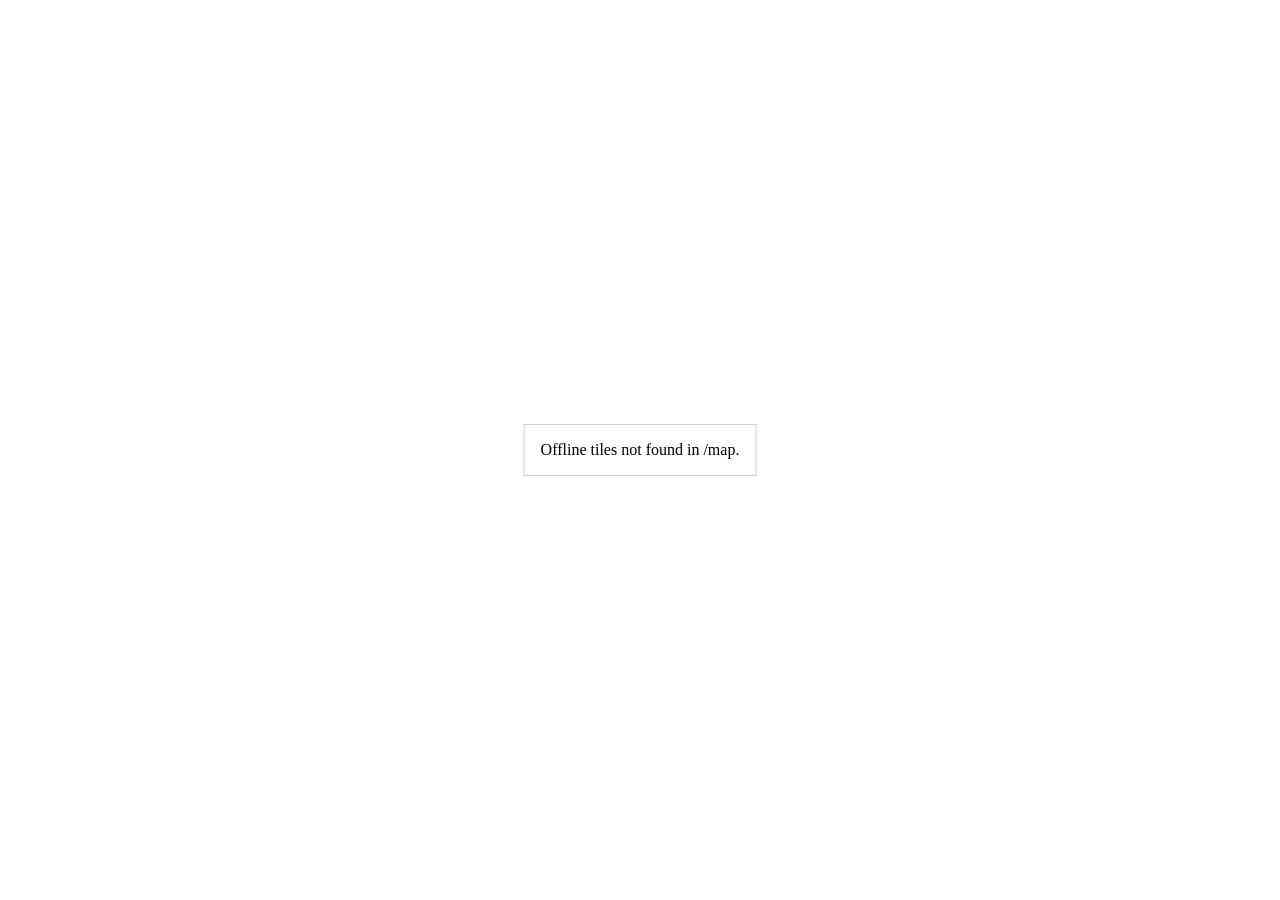
==== map/index.html @ 83cb6812 "Improve offline map tile loading diagnostics" ====
<!DOCTYPE html>
<html>
<head>
  <meta charset="utf-8" />
  <title>Map</title>
  <link rel="stylesheet" href="maplibre-gl.css" />
  <style>
    html, body, #map { height:100%; margin:0; }
    #missing { position:absolute; top:50%; left:50%; transform:translate(-50%, -50%); background:#fff; padding:1em; border:1px solid #ccc; display:none; }
  </style>
</head>
<body>
<div id="map"></div>
<div id="missing">Offline tiles not found in /map.</div>
<script src="maplibre-gl.js"></script>
<script src="pmtiles.js"></script>
<script>
(async function() {
  const params = new URLSearchParams(window.location.search);
  const lat = parseFloat(params.get('lat')) || 0;
  const lon = parseFloat(params.get('lon')) || 0;
  const zoom = parseFloat(params.get('zoom')) || 2;

  const missing = document.getElementById('missing');
  const showError = (message) => {
    missing.textContent = message;
    missing.style.display = 'block';
  };

  const tilesUrl = new URL('map1.pmtiles', window.location.href).toString();

  try {
    const res = await fetch(tilesUrl, {method: 'HEAD'});
    if (!res.ok) throw new Error('missing');
  } catch (err) {
    console.error('Offline map tiles are not reachable', err);
    showError('Offline tiles not found in /map.');
    return;
  }

  const protocol = new pmtiles.Protocol();
  maplibregl.addProtocol('pmtiles', protocol.tile);

  const p = new pmtiles.PMTiles(tilesUrl);
  protocol.add(p);
  let header;
  try {
    header = await p.getHeader();
  } catch (err) {
    console.error('Failed to read PMTiles header', err);
    showError('Failed to read the offline tile archive.');
    return;
  }
  let tileSize = 256;
  try {
    const metadata = await p.getMetadata();
    tileSize = metadata.tileSize || metadata.tilesize || tileSize;
  } catch (err) {
    // ignore missing metadata
  }

  const map = new maplibregl.Map({
    container: 'map',
    style: {
      version: 8,
      sources: {
        satellite: {
          type: 'raster',
          url: 'pmtiles://map1.pmtiles',
          tileSize: tileSize,
          maxzoom: header.maxZoom
        }
      },
      layers: [{
        id: 'satellite',
        type: 'raster',
        source: 'satellite'
      }]
    },
    center: [lon, lat],
    zoom: zoom
  });

  const marker = new maplibregl.Marker({color: 'red'}).setLngLat([lon, lat]).addTo(map);
  const MAX_TRAIL_POINTS = 500;
  const trail = {
    type: 'Feature',
    geometry: { type: 'LineString', coordinates: [[lon, lat]] }
  };

  map.on('load', () => {
    map.addSource('path', { type: 'geojson', data: trail });
    map.addLayer({ id: 'path', type: 'line', source: 'path', paint: { 'line-color': '#f00', 'line-width': 2 } });
  });

  map.on('error', (event) => {
    if (!event || (event.error && event.error.message === 'Style is not done loading')) {
      return;
    }
    const details = event && event.error ? event.error : event;
    console.error('Map rendering error', details);
    showError('Unable to render the offline map tiles.');
  });

  window.updateMarker = function(lat, lon) {
    const coord = [lon, lat];
    marker.setLngLat(coord);
    trail.geometry.coordinates.push(coord);
    if (trail.geometry.coordinates.length > MAX_TRAIL_POINTS) {
      trail.geometry.coordinates.splice(0, trail.geometry.coordinates.length - MAX_TRAIL_POINTS);
    }
    const src = map.getSource('path');
    if (src) src.setData(trail);
  };
})();
</script>
</body>
</html>
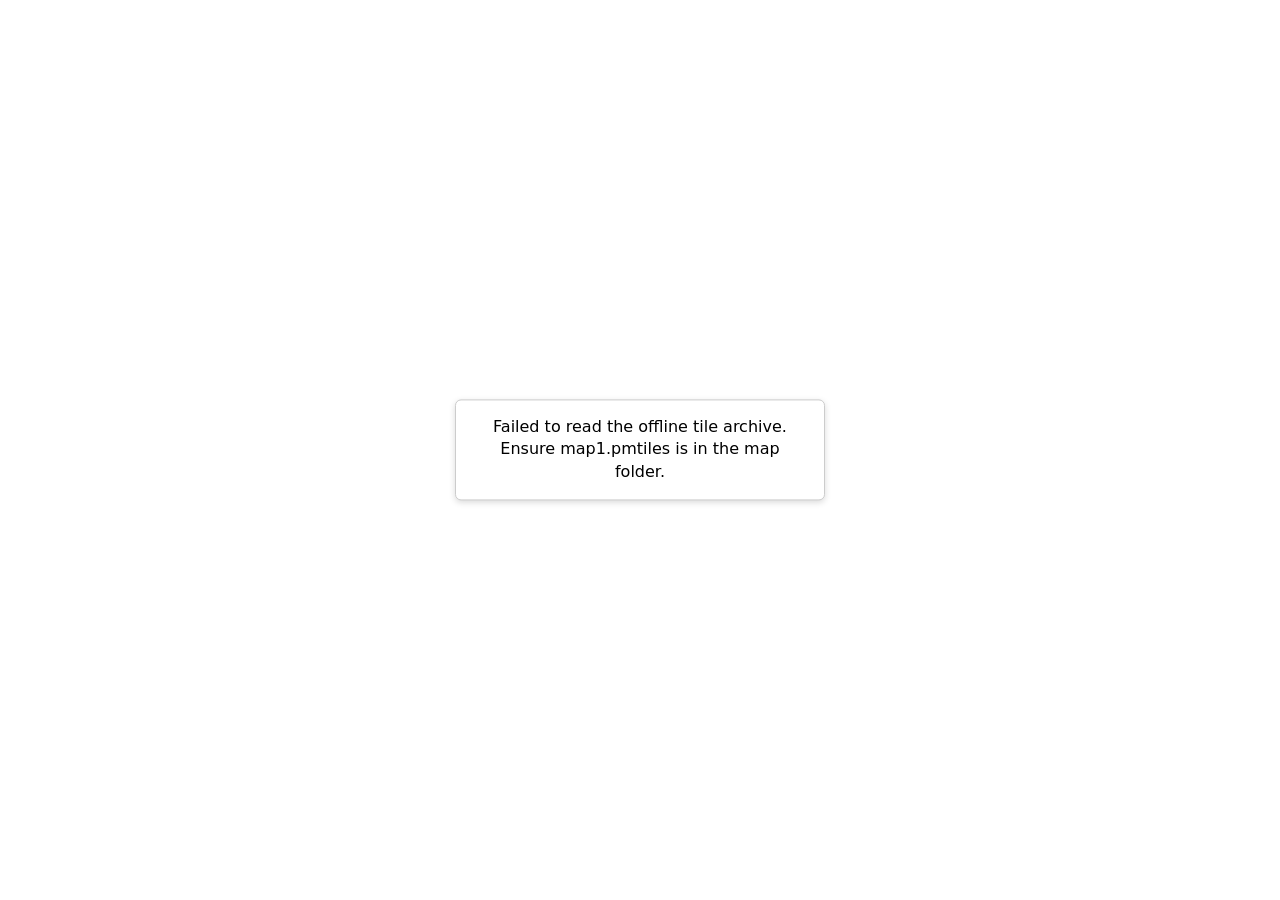
==== commit cca2e214: "Merge pull request #332 from stupidshrimp/codex/fix-gps-map-displaying-white-space Remove online fal" ====
--- a/map/index.html
+++ b/map/index.html
@@ -6,12 +6,27 @@
   <link rel="stylesheet" href="maplibre-gl.css" />
   <style>
     html, body, #map { height:100%; margin:0; }
-    #missing { position:absolute; top:50%; left:50%; transform:translate(-50%, -50%); background:#fff; padding:1em; border:1px solid #ccc; display:none; }
+    #message {
+      position:absolute;
+      top:50%;
+      left:50%;
+      transform:translate(-50%, -50%);
+      background:#fff;
+      padding:1em 1.5em;
+      border:1px solid #ccc;
+      border-radius:6px;
+      box-shadow:0 2px 6px rgba(0,0,0,0.15);
+      display:none;
+      max-width:320px;
+      text-align:center;
+      font-family:system-ui, sans-serif;
+      line-height:1.4;
+    }
   </style>
 </head>
 <body>
 <div id="map"></div>
-<div id="missing">Offline tiles not found in /map.</div>
+<div id="message">Offline tiles not found in /map.</div>
 <script src="maplibre-gl.js"></script>
 <script src="pmtiles.js"></script>
 <script>
@@ -21,36 +36,71 @@
   const lon = parseFloat(params.get('lon')) || 0;
   const zoom = parseFloat(params.get('zoom')) || 2;
 
-  const missing = document.getElementById('missing');
-  const showError = (message) => {
-    missing.textContent = message;
-    missing.style.display = 'block';
+  const messageEl = document.getElementById('message');
+  const showMessage = (message) => {
+    messageEl.textContent = message;
+    messageEl.style.display = 'block';
   };
 
   const tilesUrl = new URL('map1.pmtiles', window.location.href).toString();
 
-  try {
-    const res = await fetch(tilesUrl, {method: 'HEAD'});
-    if (!res.ok) throw new Error('missing');
-  } catch (err) {
-    console.error('Offline map tiles are not reachable', err);
-    showError('Offline tiles not found in /map.');
-    return;
-  }
+  const createMap = (style, options = {}) => {
+    const map = new maplibregl.Map({
+      container: 'map',
+      style,
+      center: [lon, lat],
+      zoom,
+      ...options
+    });
+
+    const marker = new maplibregl.Marker({color: 'red'}).setLngLat([lon, lat]).addTo(map);
+    const MAX_TRAIL_POINTS = 500;
+    const trail = {
+      type: 'Feature',
+      geometry: { type: 'LineString', coordinates: [[lon, lat]] }
+    };
+
+    map.on('load', () => {
+      map.addSource('path', { type: 'geojson', data: trail });
+      map.addLayer({ id: 'path', type: 'line', source: 'path', paint: { 'line-color': '#f00', 'line-width': 2 } });
+    });
+
+    map.on('error', (event) => {
+      if (!event || (event.error && event.error.message === 'Style is not done loading')) {
+        return;
+      }
+      const details = event && event.error ? event.error : event;
+      console.error('Map rendering error', details);
+      showMessage('Unable to render the map tiles.');
+    });
+
+    window.updateMarker = function(lat, lon) {
+      const coord = [lon, lat];
+      marker.setLngLat(coord);
+      trail.geometry.coordinates.push(coord);
+      if (trail.geometry.coordinates.length > MAX_TRAIL_POINTS) {
+        trail.geometry.coordinates.splice(0, trail.geometry.coordinates.length - MAX_TRAIL_POINTS);
+      }
+      const src = map.getSource('path');
+      if (src) src.setData(trail);
+    };
+  };
 
   const protocol = new pmtiles.Protocol();
   maplibregl.addProtocol('pmtiles', protocol.tile);
 
   const p = new pmtiles.PMTiles(tilesUrl);
   protocol.add(p);
+
   let header;
   try {
     header = await p.getHeader();
   } catch (err) {
     console.error('Failed to read PMTiles header', err);
-    showError('Failed to read the offline tile archive.');
+    showMessage('Failed to read the offline tile archive. Ensure map1.pmtiles is in the map folder.');
     return;
   }
+
   let tileSize = 256;
   try {
     const metadata = await p.getMetadata();
@@ -59,59 +109,24 @@
     // ignore missing metadata
   }
 
-  const map = new maplibregl.Map({
-    container: 'map',
-    style: {
-      version: 8,
-      sources: {
-        satellite: {
-          type: 'raster',
-          url: 'pmtiles://map1.pmtiles',
-          tileSize: tileSize,
-          maxzoom: header.maxZoom
-        }
-      },
-      layers: [{
-        id: 'satellite',
+  const style = {
+    version: 8,
+    sources: {
+      satellite: {
         type: 'raster',
-        source: 'satellite'
-      }]
+        url: 'pmtiles://map1.pmtiles',
+        tileSize,
+        maxzoom: header.maxZoom
+      }
     },
-    center: [lon, lat],
-    zoom: zoom
-  });
-
-  const marker = new maplibregl.Marker({color: 'red'}).setLngLat([lon, lat]).addTo(map);
-  const MAX_TRAIL_POINTS = 500;
-  const trail = {
-    type: 'Feature',
-    geometry: { type: 'LineString', coordinates: [[lon, lat]] }
+    layers: [{
+      id: 'satellite',
+      type: 'raster',
+      source: 'satellite'
+    }]
   };
 
-  map.on('load', () => {
-    map.addSource('path', { type: 'geojson', data: trail });
-    map.addLayer({ id: 'path', type: 'line', source: 'path', paint: { 'line-color': '#f00', 'line-width': 2 } });
-  });
-
-  map.on('error', (event) => {
-    if (!event || (event.error && event.error.message === 'Style is not done loading')) {
-      return;
-    }
-    const details = event && event.error ? event.error : event;
-    console.error('Map rendering error', details);
-    showError('Unable to render the offline map tiles.');
-  });
-
-  window.updateMarker = function(lat, lon) {
-    const coord = [lon, lat];
-    marker.setLngLat(coord);
-    trail.geometry.coordinates.push(coord);
-    if (trail.geometry.coordinates.length > MAX_TRAIL_POINTS) {
-      trail.geometry.coordinates.splice(0, trail.geometry.coordinates.length - MAX_TRAIL_POINTS);
-    }
-    const src = map.getSource('path');
-    if (src) src.setData(trail);
-  };
+  createMap(style, { maxZoom: header.maxZoom });
 })();
 </script>
 </body>
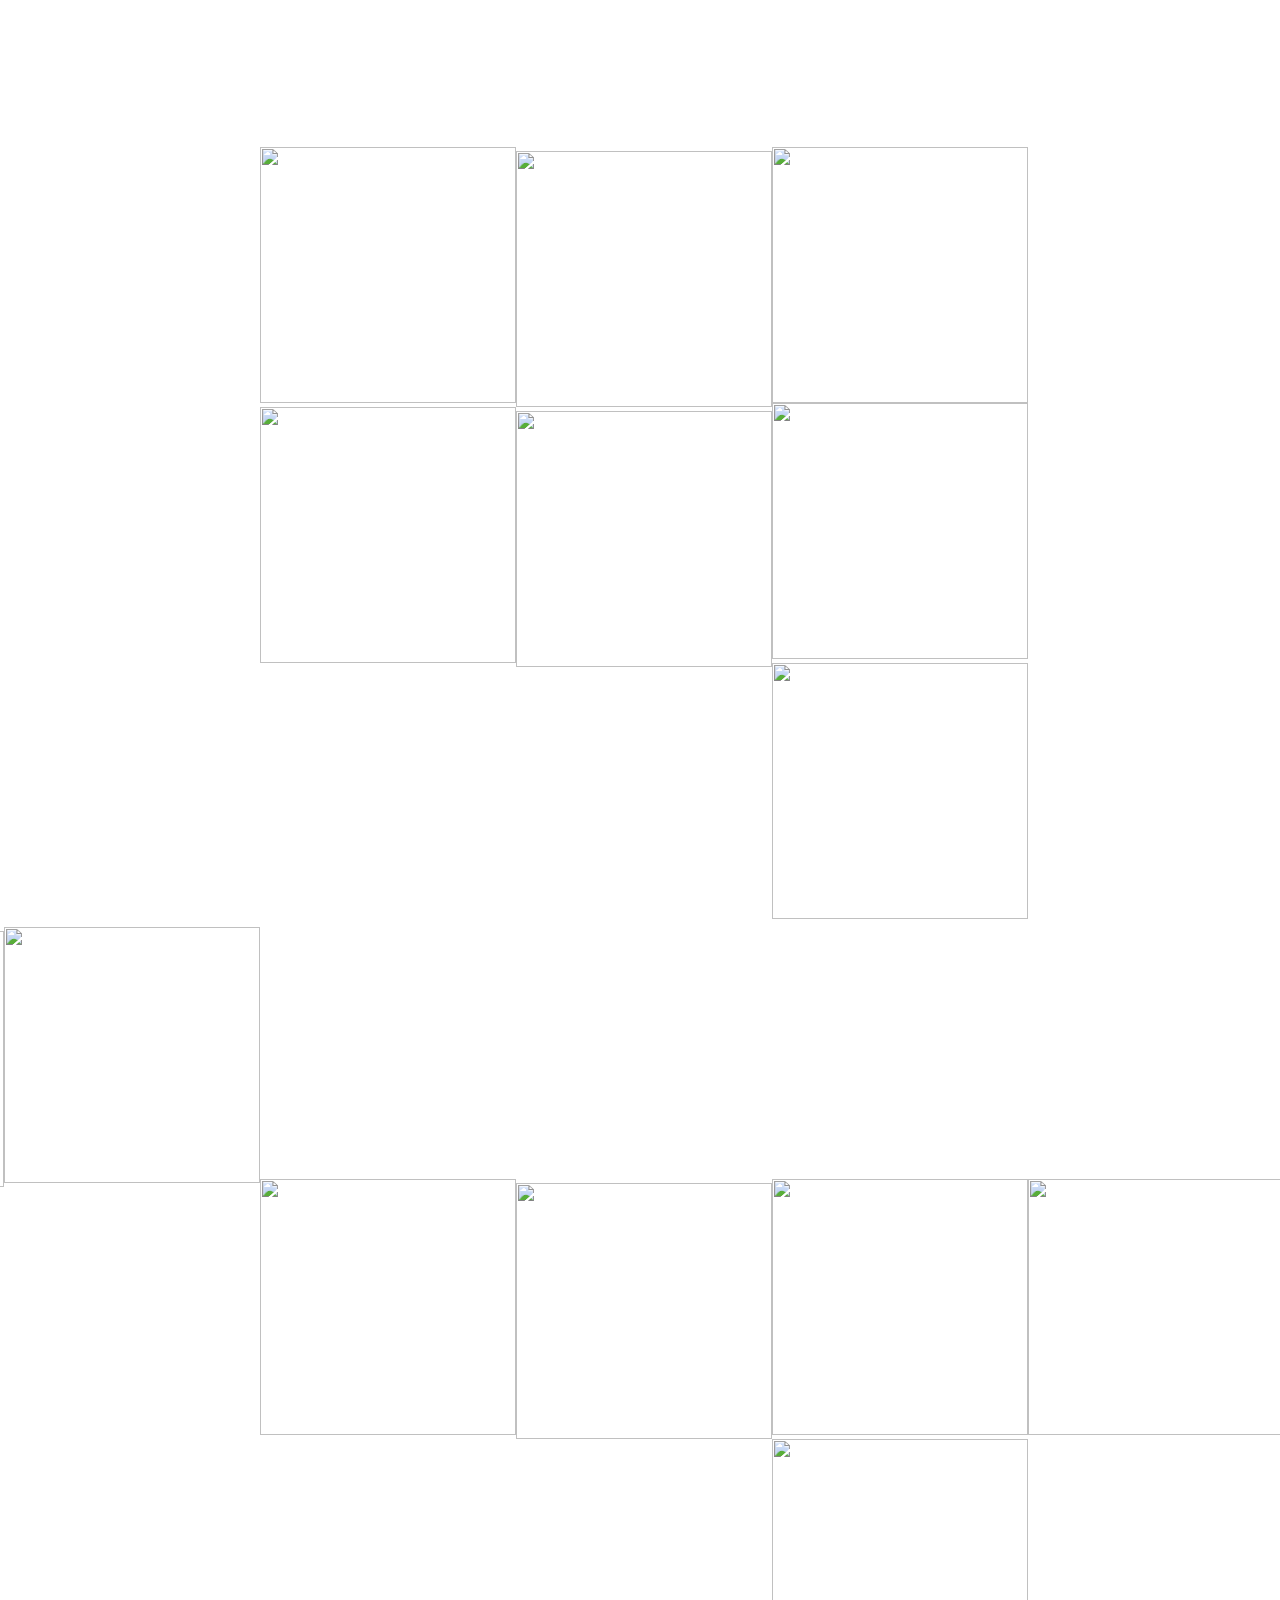
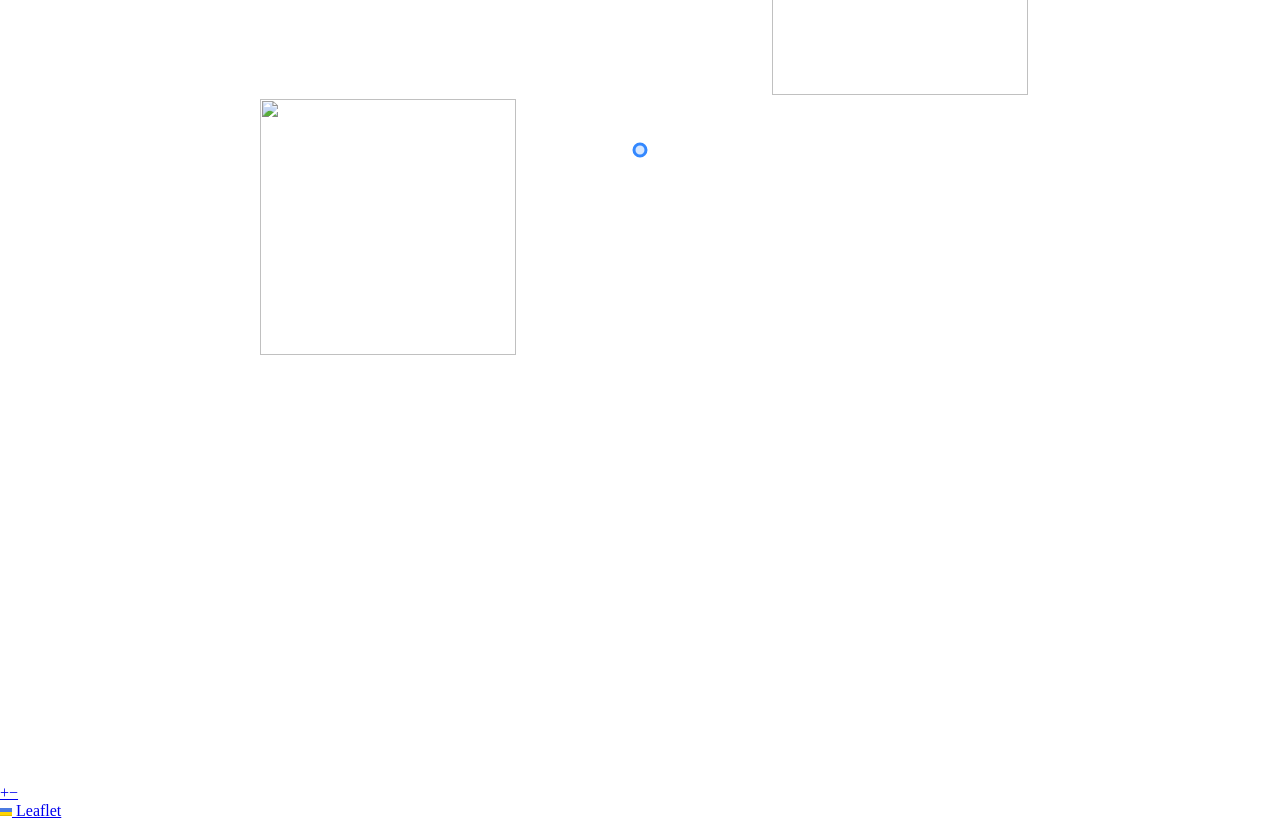
==== commit f1f5232c: "Merge pull request #348 from stupidshrimp/codex/implement-offline-gps-map-with-leaflet Use Leaflet f" ====
--- a/map/index.html
+++ b/map/index.html
@@ -1,133 +1,69 @@
-<!DOCTYPE html>
+<!doctype html>
 <html>
 <head>
-  <meta charset="utf-8" />
-  <title>Map</title>
-  <link rel="stylesheet" href="maplibre-gl.css" />
+  <meta charset="utf-8">
+  <title>Offline XYZ Map</title>
+  <link rel="stylesheet" href="leaflet.css">
   <style>
-    html, body, #map { height:100%; margin:0; }
-    #message {
-      position:absolute;
-      top:50%;
-      left:50%;
-      transform:translate(-50%, -50%);
-      background:#fff;
-      padding:1em 1.5em;
-      border:1px solid #ccc;
-      border-radius:6px;
-      box-shadow:0 2px 6px rgba(0,0,0,0.15);
-      display:none;
-      max-width:320px;
-      text-align:center;
-      font-family:system-ui, sans-serif;
-      line-height:1.4;
+    html, body, #map {
+      height: 100%;
+      margin: 0;
     }
   </style>
 </head>
 <body>
-<div id="map"></div>
-<div id="message">Offline tiles not found in /map.</div>
-<script src="maplibre-gl.js"></script>
-<script src="pmtiles.js"></script>
-<script>
-(async function() {
-  const params = new URLSearchParams(window.location.search);
-  const lat = parseFloat(params.get('lat')) || 0;
-  const lon = parseFloat(params.get('lon')) || 0;
-  const zoom = parseFloat(params.get('zoom')) || 2;
+  <div id="map"></div>
+  <script src="leaflet.js"></script>
+  <script>
+    const defaultCenter = [41.8781, -87.6298];
+    const defaultZoom = 11;
+    let maxAvailableZoom = 13;
+    let lastFix = L.latLng(defaultCenter[0], defaultCenter[1]);
 
-  const messageEl = document.getElementById('message');
-  const showMessage = (message) => {
-    messageEl.textContent = message;
-    messageEl.style.display = 'block';
-  };
+    const map = L.map('map', { zoomControl: true, keepBuffer: 1 })
+                 .setView(defaultCenter, defaultZoom);
 
-  const tilesUrl = new URL('map1.pmtiles', window.location.href).toString();
+    const tiles = L.tileLayer('chicago_xyz/{z}/{x}/{y}.jpg', {
+      minZoom: 0,
+      maxZoom: maxAvailableZoom,
+      attribution: ''
+    }).addTo(map);
 
-  const createMap = (style, options = {}) => {
-    const map = new maplibregl.Map({
-      container: 'map',
-      style,
-      center: [lon, lat],
-      zoom,
-      ...options
-    });
+    const gps = L.circleMarker(lastFix, { radius: 6 }).addTo(map);
 
-    const marker = new maplibregl.Marker({color: 'red'}).setLngLat([lon, lat]).addTo(map);
-    const MAX_TRAIL_POINTS = 500;
-    const trail = {
-      type: 'Feature',
-      geometry: { type: 'LineString', coordinates: [[lon, lat]] }
+    window.setMaxZoom = function(zoom) {
+      if (!Number.isFinite(zoom)) {
+        return;
+      }
+      maxAvailableZoom = Math.max(0, zoom);
+      tiles.setMaxZoom(maxAvailableZoom);
+      if (map.setMaxZoom) {
+        map.setMaxZoom(maxAvailableZoom);
+      } else {
+        map.options.maxZoom = maxAvailableZoom;
+      }
     };
 
-    map.on('load', () => {
-      map.addSource('path', { type: 'geojson', data: trail });
-      map.addLayer({ id: 'path', type: 'line', source: 'path', paint: { 'line-color': '#f00', 'line-width': 2 } });
-    });
-
-    map.on('error', (event) => {
-      if (!event || (event.error && event.error.message === 'Style is not done loading')) {
+    window.setInitialView = function(lat, lon, zoom) {
+      if (!Number.isFinite(lat) || !Number.isFinite(lon)) {
         return;
       }
-      const details = event && event.error ? event.error : event;
-      console.error('Map rendering error', details);
-      showMessage('Unable to render the map tiles.');
-    });
+      lastFix = L.latLng(lat, lon);
+      gps.setLatLng(lastFix);
+      const targetZoom = Number.isFinite(zoom) ? Math.min(maxAvailableZoom, zoom) : map.getZoom();
+      map.setView(lastFix, targetZoom, { animate: false });
+    };
 
-    window.updateMarker = function(lat, lon) {
-      const coord = [lon, lat];
-      marker.setLngLat(coord);
-      trail.geometry.coordinates.push(coord);
-      if (trail.geometry.coordinates.length > MAX_TRAIL_POINTS) {
-        trail.geometry.coordinates.splice(0, trail.geometry.coordinates.length - MAX_TRAIL_POINTS);
+    window.updateGPS = function(lat, lon, follow = true) {
+      if (!Number.isFinite(lat) || !Number.isFinite(lon)) {
+        return;
       }
-      const src = map.getSource('path');
-      if (src) src.setData(trail);
+      lastFix = L.latLng(lat, lon);
+      gps.setLatLng(lastFix);
+      if (follow) {
+        map.setView(lastFix, map.getZoom(), { animate: false });
+      }
     };
-  };
-
-  const protocol = new pmtiles.Protocol();
-  maplibregl.addProtocol('pmtiles', protocol.tile);
-
-  const p = new pmtiles.PMTiles(tilesUrl);
-  protocol.add(p);
-
-  let header;
-  try {
-    header = await p.getHeader();
-  } catch (err) {
-    console.error('Failed to read PMTiles header', err);
-    showMessage('Failed to read the offline tile archive. Ensure map1.pmtiles is in the map folder.');
-    return;
-  }
-
-  let tileSize = 256;
-  try {
-    const metadata = await p.getMetadata();
-    tileSize = metadata.tileSize || metadata.tilesize || tileSize;
-  } catch (err) {
-    // ignore missing metadata
-  }
-
-  const style = {
-    version: 8,
-    sources: {
-      satellite: {
-        type: 'raster',
-        url: 'pmtiles://map1.pmtiles',
-        tileSize,
-        maxzoom: header.maxZoom
-      }
-    },
-    layers: [{
-      id: 'satellite',
-      type: 'raster',
-      source: 'satellite'
-    }]
-  };
-
-  createMap(style, { maxZoom: header.maxZoom });
-})();
-</script>
+  </script>
 </body>
 </html>
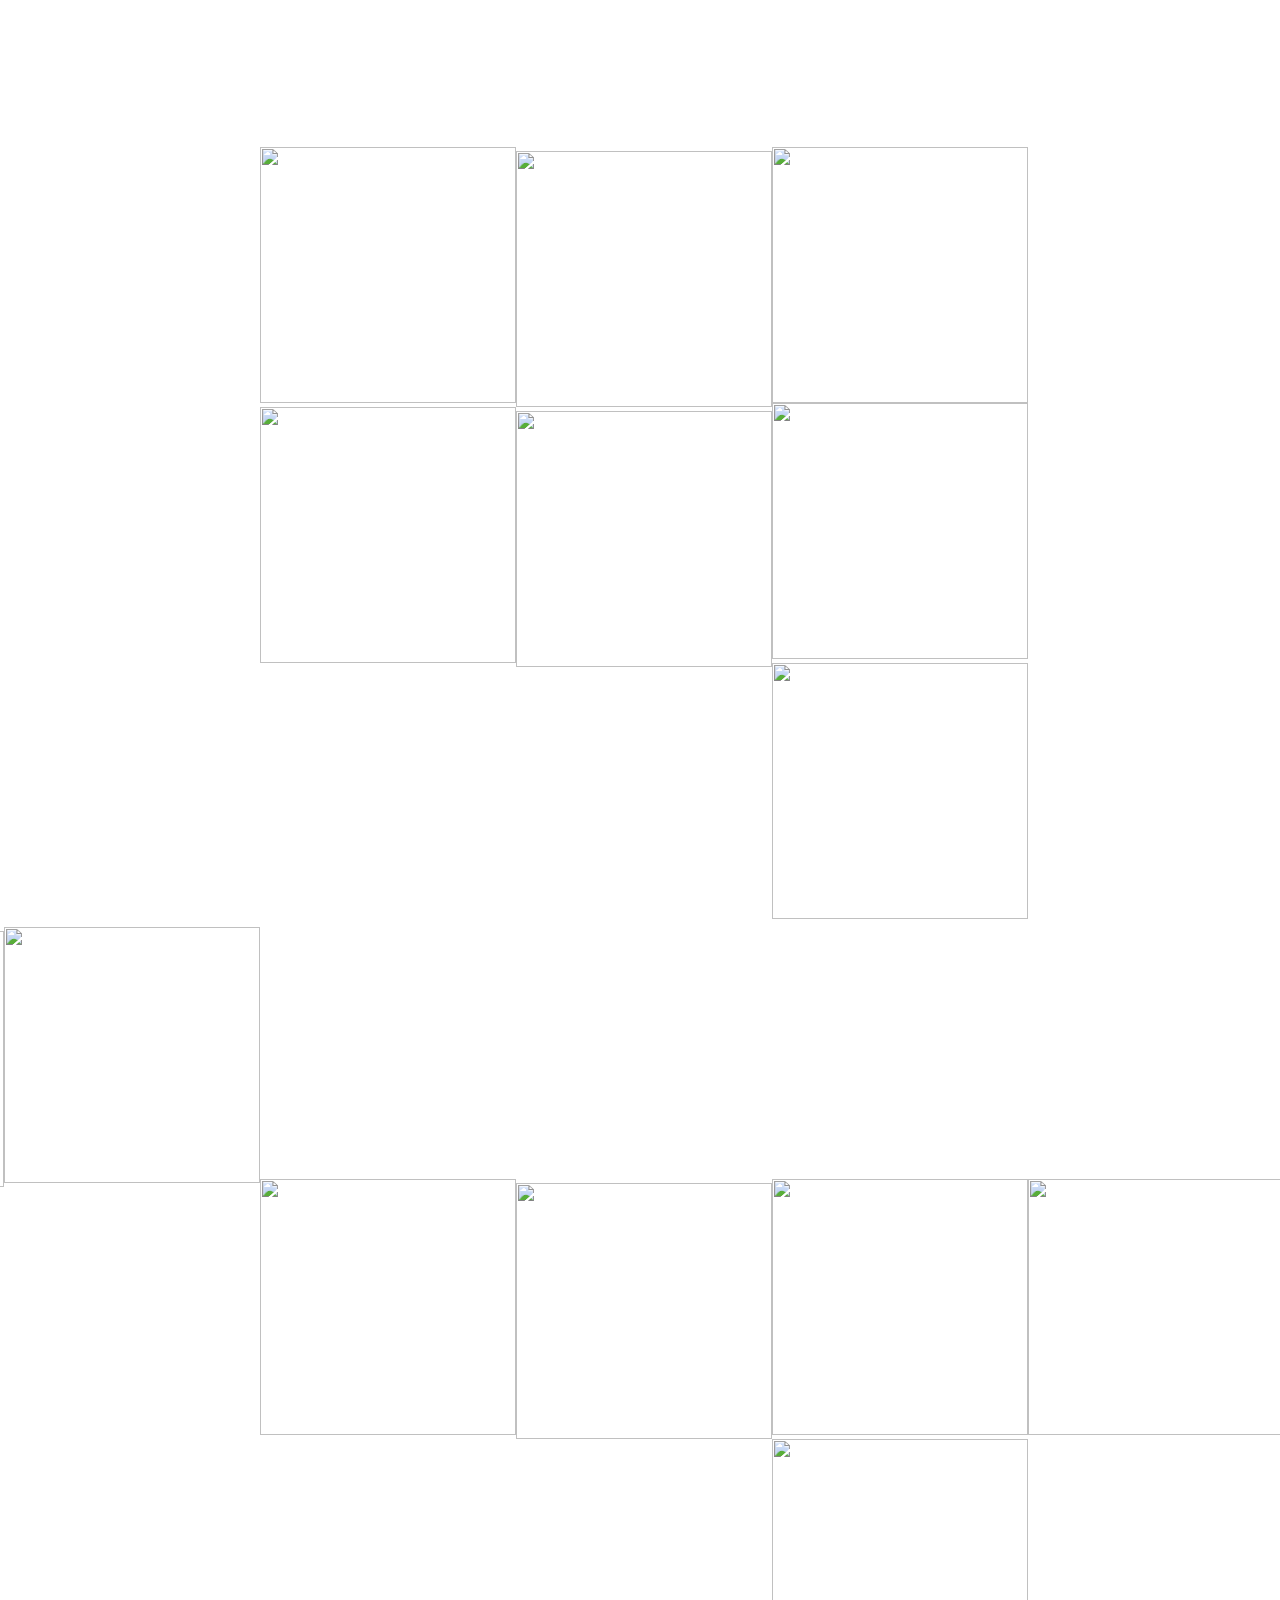
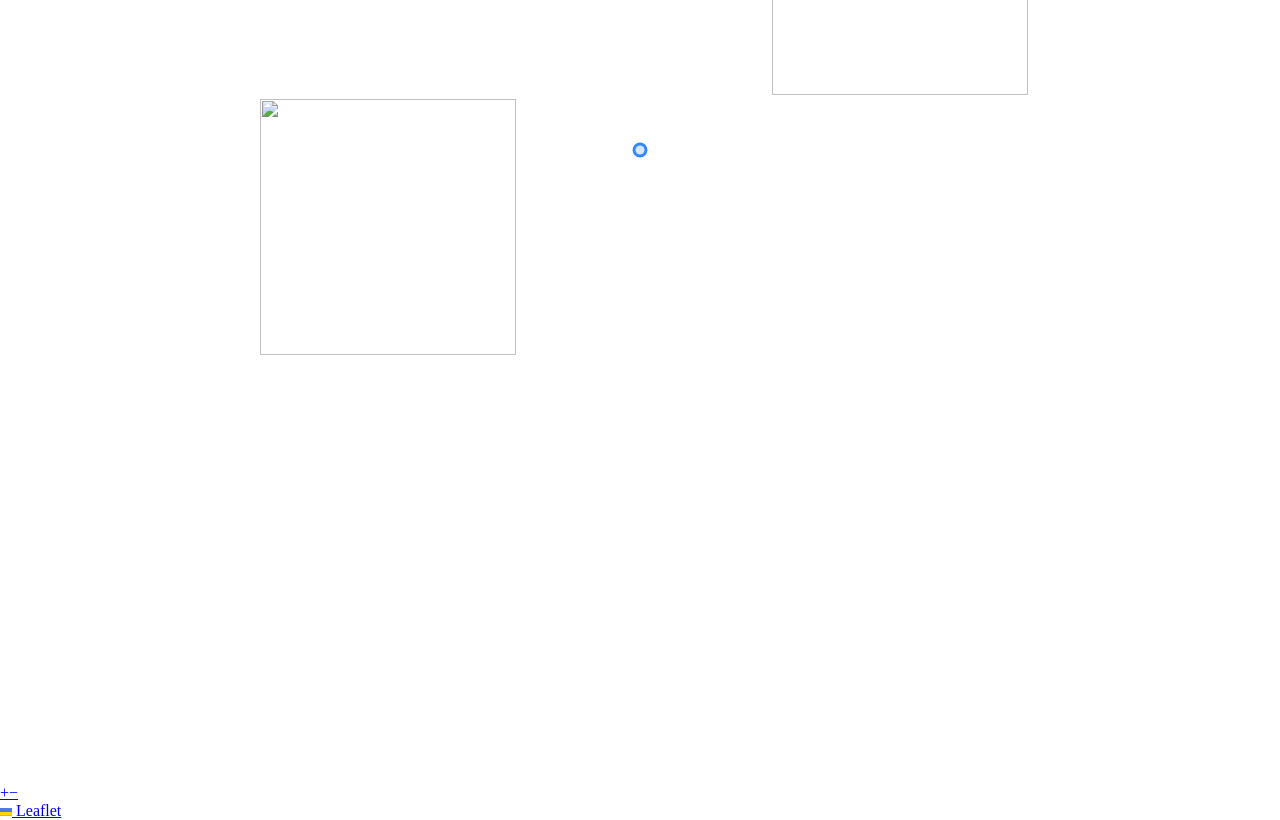
==== commit 77f47dc0: "Reduce map GPU churn and duplicate handlers" ====
--- a/map/index.html
+++ b/map/index.html
@@ -14,16 +14,32 @@
 <body>
   <div id="map"></div>
   <script src="leaflet.js"></script>
+  <script src="qrc:///qtwebchannel/qwebchannel.js"></script>
   <script>
     const defaultCenter = [41.8781, -87.6298];
     const defaultZoom = 11;
     let maxAvailableZoom = 13;
+    const followRecenterMeters = 1.0;
     let lastFix = L.latLng(defaultCenter[0], defaultCenter[1]);
+    let followMode = true;
+    let activeBridge = null;
+    let gpsHandler = null;
+    let lastViewCenter = null;
+    let lastViewZoom = null;
 
-    const map = L.map('map', { zoomControl: true, keepBuffer: 1 })
+    const map = L.map('map', {
+                   zoomControl: true,
+                   keepBuffer: 0,
+                   preferCanvas: true,
+                   inertia: false,
+                   updateWhenIdle: true
+                 })
                  .setView(defaultCenter, defaultZoom);
 
-    const tiles = L.tileLayer('chicago_xyz/{z}/{x}/{y}.jpg', {
+    lastViewCenter = map.getCenter();
+    lastViewZoom = map.getZoom();
+
+    const tiles = L.tileLayer('chicago_xyz/{z}/{x}/{y}.png', {
       minZoom: 0,
       maxZoom: maxAvailableZoom,
       attribution: ''
@@ -31,20 +47,24 @@
 
     const gps = L.circleMarker(lastFix, { radius: 6 }).addTo(map);
 
-    window.setMaxZoom = function(zoom) {
+    function applyMaxZoom(zoom) {
       if (!Number.isFinite(zoom)) {
         return;
       }
       maxAvailableZoom = Math.max(0, zoom);
       tiles.setMaxZoom(maxAvailableZoom);
-      if (map.setMaxZoom) {
+      if (typeof map.setMaxZoom === 'function') {
         map.setMaxZoom(maxAvailableZoom);
       } else {
         map.options.maxZoom = maxAvailableZoom;
       }
-    };
+      if (map.getZoom() > maxAvailableZoom) {
+        map.setZoom(maxAvailableZoom);
+      }
+      lastViewZoom = map.getZoom();
+    }
 
-    window.setInitialView = function(lat, lon, zoom) {
+    function applyInitialView(lat, lon, zoom) {
       if (!Number.isFinite(lat) || !Number.isFinite(lon)) {
         return;
       }
@@ -52,18 +72,95 @@
       gps.setLatLng(lastFix);
       const targetZoom = Number.isFinite(zoom) ? Math.min(maxAvailableZoom, zoom) : map.getZoom();
       map.setView(lastFix, targetZoom, { animate: false });
-    };
+      lastViewCenter = map.getCenter();
+      lastViewZoom = map.getZoom();
+    }
 
-    window.updateGPS = function(lat, lon, follow = true) {
+    function handleGpsUpdate(lat, lon, follow) {
       if (!Number.isFinite(lat) || !Number.isFinite(lon)) {
         return;
       }
       lastFix = L.latLng(lat, lon);
       gps.setLatLng(lastFix);
-      if (follow) {
-        map.setView(lastFix, map.getZoom(), { animate: false });
+      followMode = follow !== false;
+      const currentZoom = map.getZoom();
+      if (followMode) {
+        const currentCenter = map.getCenter();
+        const needsRecentering =
+          !lastViewCenter ||
+          currentCenter.distanceTo(lastFix) > followRecenterMeters ||
+          currentZoom !== lastViewZoom;
+        if (needsRecentering) {
+          map.setView(lastFix, currentZoom, { animate: false });
+          lastViewCenter = map.getCenter();
+          lastViewZoom = map.getZoom();
+        }
+      } else {
+        lastViewCenter = map.getCenter();
+        lastViewZoom = currentZoom;
       }
-    };
+    }
+
+    function detachBridge() {
+      if (!activeBridge) {
+        window.mapBridge = null;
+        return;
+      }
+      try {
+        if (gpsHandler && activeBridge.gpsUpdated && typeof activeBridge.gpsUpdated.disconnect === 'function') {
+          activeBridge.gpsUpdated.disconnect(gpsHandler);
+        }
+      } catch (error) {
+        console.warn('Failed to disconnect gpsUpdated handler', error);
+      }
+      try {
+        if (activeBridge.initialViewSet && typeof activeBridge.initialViewSet.disconnect === 'function') {
+          activeBridge.initialViewSet.disconnect(applyInitialView);
+        }
+      } catch (error) {
+        console.warn('Failed to disconnect initialViewSet handler', error);
+      }
+      try {
+        if (activeBridge.maxZoomChanged && typeof activeBridge.maxZoomChanged.disconnect === 'function') {
+          activeBridge.maxZoomChanged.disconnect(applyMaxZoom);
+        }
+      } catch (error) {
+        console.warn('Failed to disconnect maxZoomChanged handler', error);
+      }
+      gpsHandler = null;
+      activeBridge = null;
+      window.mapBridge = null;
+    }
+
+    function bindBridge(bridge) {
+      detachBridge();
+      if (!bridge) {
+        return;
+      }
+      activeBridge = bridge;
+      window.mapBridge = bridge;
+      gpsHandler = (lat, lon, follow) => handleGpsUpdate(lat, lon, follow);
+      if (bridge.gpsUpdated && typeof bridge.gpsUpdated.connect === 'function') {
+        bridge.gpsUpdated.connect(gpsHandler);
+      }
+      if (bridge.initialViewSet && typeof bridge.initialViewSet.connect === 'function') {
+        bridge.initialViewSet.connect(applyInitialView);
+      }
+      if (bridge.maxZoomChanged && typeof bridge.maxZoomChanged.connect === 'function') {
+        bridge.maxZoomChanged.connect(applyMaxZoom);
+      }
+      if (typeof bridge.requestState === 'function') {
+        bridge.requestState();
+      }
+    }
+
+    if (typeof qt !== 'undefined' && qt.webChannelTransport) {
+      new QWebChannel(qt.webChannelTransport, function(channel) {
+        bindBridge(channel.objects.mapBridge);
+      });
+    }
+
+    window.addEventListener('beforeunload', detachBridge);
   </script>
 </body>
 </html>
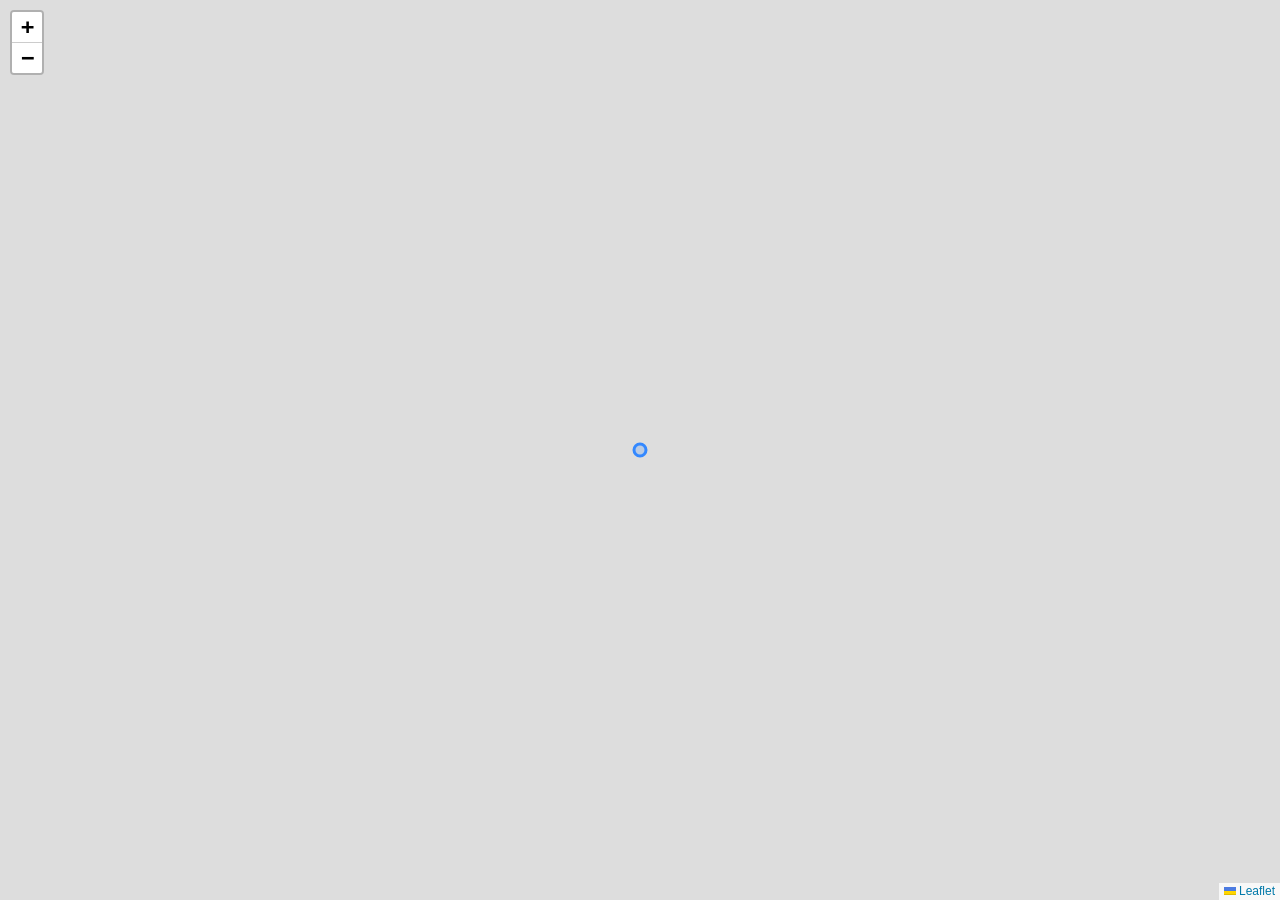
==== commit 78efabfd: "Reduce recenter churn and disable tile blend mode" ====
--- a/map/index.html
+++ b/map/index.html
@@ -19,13 +19,15 @@
     const defaultCenter = [41.8781, -87.6298];
     const defaultZoom = 11;
     let maxAvailableZoom = 13;
-    const followRecenterMeters = 1.0;
+    const RECENTER_METERS = 100;
+    const RECENTER_MIN_MS = 2000;
     let lastFix = L.latLng(defaultCenter[0], defaultCenter[1]);
     let followMode = true;
     let activeBridge = null;
     let gpsHandler = null;
     let lastViewCenter = null;
     let lastViewZoom = null;
+    let lastRecenterAt = 0;
 
     const map = L.map('map', {
                    zoomControl: true,
@@ -86,14 +88,15 @@
       const currentZoom = map.getZoom();
       if (followMode) {
         const currentCenter = map.getCenter();
-        const needsRecentering =
-          !lastViewCenter ||
-          currentCenter.distanceTo(lastFix) > followRecenterMeters ||
-          currentZoom !== lastViewZoom;
-        if (needsRecentering) {
+        const now = performance.now();
+        const moved = !lastViewCenter || currentCenter.distanceTo(lastFix) > RECENTER_METERS;
+        const zoomChanged = currentZoom !== lastViewZoom;
+        const timeOk = (now - lastRecenterAt) >= RECENTER_MIN_MS;
+        if ((moved || zoomChanged) && timeOk) {
           map.setView(lastFix, currentZoom, { animate: false });
           lastViewCenter = map.getCenter();
           lastViewZoom = map.getZoom();
+          lastRecenterAt = now;
         }
       } else {
         lastViewCenter = map.getCenter();
--- a/map/leaflet.css
+++ b/map/leaflet.css
@@ -0,0 +1,661 @@
+/* required styles */
+
+.leaflet-pane,
+.leaflet-tile,
+.leaflet-marker-icon,
+.leaflet-marker-shadow,
+.leaflet-tile-container,
+.leaflet-pane > svg,
+.leaflet-pane > canvas,
+.leaflet-zoom-box,
+.leaflet-image-layer,
+.leaflet-layer {
+	position: absolute;
+	left: 0;
+	top: 0;
+	}
+.leaflet-container {
+	overflow: hidden;
+	}
+.leaflet-tile,
+.leaflet-marker-icon,
+.leaflet-marker-shadow {
+	-webkit-user-select: none;
+	   -moz-user-select: none;
+	        user-select: none;
+	  -webkit-user-drag: none;
+	}
+/* Prevents IE11 from highlighting tiles in blue */
+.leaflet-tile::selection {
+	background: transparent;
+}
+/* Safari renders non-retina tile on retina better with this, but Chrome is worse */
+.leaflet-safari .leaflet-tile {
+	image-rendering: -webkit-optimize-contrast;
+	}
+/* hack that prevents hw layers "stretching" when loading new tiles */
+.leaflet-safari .leaflet-tile-container {
+	width: 1600px;
+	height: 1600px;
+	-webkit-transform-origin: 0 0;
+	}
+.leaflet-marker-icon,
+.leaflet-marker-shadow {
+	display: block;
+	}
+/* .leaflet-container svg: reset svg max-width decleration shipped in Joomla! (joomla.org) 3.x */
+/* .leaflet-container img: map is broken in FF if you have max-width: 100% on tiles */
+.leaflet-container .leaflet-overlay-pane svg {
+	max-width: none !important;
+	max-height: none !important;
+	}
+.leaflet-container .leaflet-marker-pane img,
+.leaflet-container .leaflet-shadow-pane img,
+.leaflet-container .leaflet-tile-pane img,
+.leaflet-container img.leaflet-image-layer,
+.leaflet-container .leaflet-tile {
+	max-width: none !important;
+	max-height: none !important;
+	width: auto;
+	padding: 0;
+	}
+
+.leaflet-container img.leaflet-tile {
+	/* See: https://bugs.chromium.org/p/chromium/issues/detail?id=600120 */
+    /* mix-blend-mode: plus-lighter; */
+}
+
+.leaflet-container.leaflet-touch-zoom {
+	-ms-touch-action: pan-x pan-y;
+	touch-action: pan-x pan-y;
+	}
+.leaflet-container.leaflet-touch-drag {
+	-ms-touch-action: pinch-zoom;
+	/* Fallback for FF which doesn't support pinch-zoom */
+	touch-action: none;
+	touch-action: pinch-zoom;
+}
+.leaflet-container.leaflet-touch-drag.leaflet-touch-zoom {
+	-ms-touch-action: none;
+	touch-action: none;
+}
+.leaflet-container {
+	-webkit-tap-highlight-color: transparent;
+}
+.leaflet-container a {
+	-webkit-tap-highlight-color: rgba(51, 181, 229, 0.4);
+}
+.leaflet-tile {
+	filter: inherit;
+	visibility: hidden;
+	}
+.leaflet-tile-loaded {
+	visibility: inherit;
+	}
+.leaflet-zoom-box {
+	width: 0;
+	height: 0;
+	-moz-box-sizing: border-box;
+	     box-sizing: border-box;
+	z-index: 800;
+	}
+/* workaround for https://bugzilla.mozilla.org/show_bug.cgi?id=888319 */
+.leaflet-overlay-pane svg {
+	-moz-user-select: none;
+	}
+
+.leaflet-pane         { z-index: 400; }
+
+.leaflet-tile-pane    { z-index: 200; }
+.leaflet-overlay-pane { z-index: 400; }
+.leaflet-shadow-pane  { z-index: 500; }
+.leaflet-marker-pane  { z-index: 600; }
+.leaflet-tooltip-pane   { z-index: 650; }
+.leaflet-popup-pane   { z-index: 700; }
+
+.leaflet-map-pane canvas { z-index: 100; }
+.leaflet-map-pane svg    { z-index: 200; }
+
+.leaflet-vml-shape {
+	width: 1px;
+	height: 1px;
+	}
+.lvml {
+	behavior: url(#default#VML);
+	display: inline-block;
+	position: absolute;
+	}
+
+
+/* control positioning */
+
+.leaflet-control {
+	position: relative;
+	z-index: 800;
+	pointer-events: visiblePainted; /* IE 9-10 doesn't have auto */
+	pointer-events: auto;
+	}
+.leaflet-top,
+.leaflet-bottom {
+	position: absolute;
+	z-index: 1000;
+	pointer-events: none;
+	}
+.leaflet-top {
+	top: 0;
+	}
+.leaflet-right {
+	right: 0;
+	}
+.leaflet-bottom {
+	bottom: 0;
+	}
+.leaflet-left {
+	left: 0;
+	}
+.leaflet-control {
+	float: left;
+	clear: both;
+	}
+.leaflet-right .leaflet-control {
+	float: right;
+	}
+.leaflet-top .leaflet-control {
+	margin-top: 10px;
+	}
+.leaflet-bottom .leaflet-control {
+	margin-bottom: 10px;
+	}
+.leaflet-left .leaflet-control {
+	margin-left: 10px;
+	}
+.leaflet-right .leaflet-control {
+	margin-right: 10px;
+	}
+
+
+/* zoom and fade animations */
+
+.leaflet-fade-anim .leaflet-popup {
+	opacity: 0;
+	-webkit-transition: opacity 0.2s linear;
+	   -moz-transition: opacity 0.2s linear;
+	        transition: opacity 0.2s linear;
+	}
+.leaflet-fade-anim .leaflet-map-pane .leaflet-popup {
+	opacity: 1;
+	}
+.leaflet-zoom-animated {
+	-webkit-transform-origin: 0 0;
+	    -ms-transform-origin: 0 0;
+	        transform-origin: 0 0;
+	}
+svg.leaflet-zoom-animated {
+	will-change: transform;
+}
+
+.leaflet-zoom-anim .leaflet-zoom-animated {
+	-webkit-transition: -webkit-transform 0.25s cubic-bezier(0,0,0.25,1);
+	   -moz-transition:    -moz-transform 0.25s cubic-bezier(0,0,0.25,1);
+	        transition:         transform 0.25s cubic-bezier(0,0,0.25,1);
+	}
+.leaflet-zoom-anim .leaflet-tile,
+.leaflet-pan-anim .leaflet-tile {
+	-webkit-transition: none;
+	   -moz-transition: none;
+	        transition: none;
+	}
+
+.leaflet-zoom-anim .leaflet-zoom-hide {
+	visibility: hidden;
+	}
+
+
+/* cursors */
+
+.leaflet-interactive {
+	cursor: pointer;
+	}
+.leaflet-grab {
+	cursor: -webkit-grab;
+	cursor:    -moz-grab;
+	cursor:         grab;
+	}
+.leaflet-crosshair,
+.leaflet-crosshair .leaflet-interactive {
+	cursor: crosshair;
+	}
+.leaflet-popup-pane,
+.leaflet-control {
+	cursor: auto;
+	}
+.leaflet-dragging .leaflet-grab,
+.leaflet-dragging .leaflet-grab .leaflet-interactive,
+.leaflet-dragging .leaflet-marker-draggable {
+	cursor: move;
+	cursor: -webkit-grabbing;
+	cursor:    -moz-grabbing;
+	cursor:         grabbing;
+	}
+
+/* marker & overlays interactivity */
+.leaflet-marker-icon,
+.leaflet-marker-shadow,
+.leaflet-image-layer,
+.leaflet-pane > svg path,
+.leaflet-tile-container {
+	pointer-events: none;
+	}
+
+.leaflet-marker-icon.leaflet-interactive,
+.leaflet-image-layer.leaflet-interactive,
+.leaflet-pane > svg path.leaflet-interactive,
+svg.leaflet-image-layer.leaflet-interactive path {
+	pointer-events: visiblePainted; /* IE 9-10 doesn't have auto */
+	pointer-events: auto;
+	}
+
+/* visual tweaks */
+
+.leaflet-container {
+	background: #ddd;
+	outline-offset: 1px;
+	}
+.leaflet-container a {
+	color: #0078A8;
+	}
+.leaflet-zoom-box {
+	border: 2px dotted #38f;
+	background: rgba(255,255,255,0.5);
+	}
+
+
+/* general typography */
+.leaflet-container {
+	font-family: "Helvetica Neue", Arial, Helvetica, sans-serif;
+	font-size: 12px;
+	font-size: 0.75rem;
+	line-height: 1.5;
+	}
+
+
+/* general toolbar styles */
+
+.leaflet-bar {
+	box-shadow: 0 1px 5px rgba(0,0,0,0.65);
+	border-radius: 4px;
+	}
+.leaflet-bar a {
+	background-color: #fff;
+	border-bottom: 1px solid #ccc;
+	width: 26px;
+	height: 26px;
+	line-height: 26px;
+	display: block;
+	text-align: center;
+	text-decoration: none;
+	color: black;
+	}
+.leaflet-bar a,
+.leaflet-control-layers-toggle {
+	background-position: 50% 50%;
+	background-repeat: no-repeat;
+	display: block;
+	}
+.leaflet-bar a:hover,
+.leaflet-bar a:focus {
+	background-color: #f4f4f4;
+	}
+.leaflet-bar a:first-child {
+	border-top-left-radius: 4px;
+	border-top-right-radius: 4px;
+	}
+.leaflet-bar a:last-child {
+	border-bottom-left-radius: 4px;
+	border-bottom-right-radius: 4px;
+	border-bottom: none;
+	}
+.leaflet-bar a.leaflet-disabled {
+	cursor: default;
+	background-color: #f4f4f4;
+	color: #bbb;
+	}
+
+.leaflet-touch .leaflet-bar a {
+	width: 30px;
+	height: 30px;
+	line-height: 30px;
+	}
+.leaflet-touch .leaflet-bar a:first-child {
+	border-top-left-radius: 2px;
+	border-top-right-radius: 2px;
+	}
+.leaflet-touch .leaflet-bar a:last-child {
+	border-bottom-left-radius: 2px;
+	border-bottom-right-radius: 2px;
+	}
+
+/* zoom control */
+
+.leaflet-control-zoom-in,
+.leaflet-control-zoom-out {
+	font: bold 18px 'Lucida Console', Monaco, monospace;
+	text-indent: 1px;
+	}
+
+.leaflet-touch .leaflet-control-zoom-in, .leaflet-touch .leaflet-control-zoom-out  {
+	font-size: 22px;
+	}
+
+
+/* layers control */
+
+.leaflet-control-layers {
+	box-shadow: 0 1px 5px rgba(0,0,0,0.4);
+	background: #fff;
+	border-radius: 5px;
+	}
+.leaflet-control-layers-toggle {
+	background-image: url(images/layers.png);
+	width: 36px;
+	height: 36px;
+	}
+.leaflet-retina .leaflet-control-layers-toggle {
+	background-image: url(images/layers-2x.png);
+	background-size: 26px 26px;
+	}
+.leaflet-touch .leaflet-control-layers-toggle {
+	width: 44px;
+	height: 44px;
+	}
+.leaflet-control-layers .leaflet-control-layers-list,
+.leaflet-control-layers-expanded .leaflet-control-layers-toggle {
+	display: none;
+	}
+.leaflet-control-layers-expanded .leaflet-control-layers-list {
+	display: block;
+	position: relative;
+	}
+.leaflet-control-layers-expanded {
+	padding: 6px 10px 6px 6px;
+	color: #333;
+	background: #fff;
+	}
+.leaflet-control-layers-scrollbar {
+	overflow-y: scroll;
+	overflow-x: hidden;
+	padding-right: 5px;
+	}
+.leaflet-control-layers-selector {
+	margin-top: 2px;
+	position: relative;
+	top: 1px;
+	}
+.leaflet-control-layers label {
+	display: block;
+	font-size: 13px;
+	font-size: 1.08333em;
+	}
+.leaflet-control-layers-separator {
+	height: 0;
+	border-top: 1px solid #ddd;
+	margin: 5px -10px 5px -6px;
+	}
+
+/* Default icon URLs */
+.leaflet-default-icon-path { /* used only in path-guessing heuristic, see L.Icon.Default */
+	background-image: url(images/marker-icon.png);
+	}
+
+
+/* attribution and scale controls */
+
+.leaflet-container .leaflet-control-attribution {
+	background: #fff;
+	background: rgba(255, 255, 255, 0.8);
+	margin: 0;
+	}
+.leaflet-control-attribution,
+.leaflet-control-scale-line {
+	padding: 0 5px;
+	color: #333;
+	line-height: 1.4;
+	}
+.leaflet-control-attribution a {
+	text-decoration: none;
+	}
+.leaflet-control-attribution a:hover,
+.leaflet-control-attribution a:focus {
+	text-decoration: underline;
+	}
+.leaflet-attribution-flag {
+	display: inline !important;
+	vertical-align: baseline !important;
+	width: 1em;
+	height: 0.6669em;
+	}
+.leaflet-left .leaflet-control-scale {
+	margin-left: 5px;
+	}
+.leaflet-bottom .leaflet-control-scale {
+	margin-bottom: 5px;
+	}
+.leaflet-control-scale-line {
+	border: 2px solid #777;
+	border-top: none;
+	line-height: 1.1;
+	padding: 2px 5px 1px;
+	white-space: nowrap;
+	-moz-box-sizing: border-box;
+	     box-sizing: border-box;
+	background: rgba(255, 255, 255, 0.8);
+	text-shadow: 1px 1px #fff;
+	}
+.leaflet-control-scale-line:not(:first-child) {
+	border-top: 2px solid #777;
+	border-bottom: none;
+	margin-top: -2px;
+	}
+.leaflet-control-scale-line:not(:first-child):not(:last-child) {
+	border-bottom: 2px solid #777;
+	}
+
+.leaflet-touch .leaflet-control-attribution,
+.leaflet-touch .leaflet-control-layers,
+.leaflet-touch .leaflet-bar {
+	box-shadow: none;
+	}
+.leaflet-touch .leaflet-control-layers,
+.leaflet-touch .leaflet-bar {
+	border: 2px solid rgba(0,0,0,0.2);
+	background-clip: padding-box;
+	}
+
+
+/* popup */
+
+.leaflet-popup {
+	position: absolute;
+	text-align: center;
+	margin-bottom: 20px;
+	}
+.leaflet-popup-content-wrapper {
+	padding: 1px;
+	text-align: left;
+	border-radius: 12px;
+	}
+.leaflet-popup-content {
+	margin: 13px 24px 13px 20px;
+	line-height: 1.3;
+	font-size: 13px;
+	font-size: 1.08333em;
+	min-height: 1px;
+	}
+.leaflet-popup-content p {
+	margin: 17px 0;
+	margin: 1.3em 0;
+	}
+.leaflet-popup-tip-container {
+	width: 40px;
+	height: 20px;
+	position: absolute;
+	left: 50%;
+	margin-top: -1px;
+	margin-left: -20px;
+	overflow: hidden;
+	pointer-events: none;
+	}
+.leaflet-popup-tip {
+	width: 17px;
+	height: 17px;
+	padding: 1px;
+
+	margin: -10px auto 0;
+	pointer-events: auto;
+
+	-webkit-transform: rotate(45deg);
+	   -moz-transform: rotate(45deg);
+	    -ms-transform: rotate(45deg);
+	        transform: rotate(45deg);
+	}
+.leaflet-popup-content-wrapper,
+.leaflet-popup-tip {
+	background: white;
+	color: #333;
+	box-shadow: 0 3px 14px rgba(0,0,0,0.4);
+	}
+.leaflet-container a.leaflet-popup-close-button {
+	position: absolute;
+	top: 0;
+	right: 0;
+	border: none;
+	text-align: center;
+	width: 24px;
+	height: 24px;
+	font: 16px/24px Tahoma, Verdana, sans-serif;
+	color: #757575;
+	text-decoration: none;
+	background: transparent;
+	}
+.leaflet-container a.leaflet-popup-close-button:hover,
+.leaflet-container a.leaflet-popup-close-button:focus {
+	color: #585858;
+	}
+.leaflet-popup-scrolled {
+	overflow: auto;
+	}
+
+.leaflet-oldie .leaflet-popup-content-wrapper {
+	-ms-zoom: 1;
+	}
+.leaflet-oldie .leaflet-popup-tip {
+	width: 24px;
+	margin: 0 auto;
+
+	-ms-filter: "progid:DXImageTransform.Microsoft.Matrix(M11=0.70710678, M12=0.70710678, M21=-0.70710678, M22=0.70710678)";
+	filter: progid:DXImageTransform.Microsoft.Matrix(M11=0.70710678, M12=0.70710678, M21=-0.70710678, M22=0.70710678);
+	}
+
+.leaflet-oldie .leaflet-control-zoom,
+.leaflet-oldie .leaflet-control-layers,
+.leaflet-oldie .leaflet-popup-content-wrapper,
+.leaflet-oldie .leaflet-popup-tip {
+	border: 1px solid #999;
+	}
+
+
+/* div icon */
+
+.leaflet-div-icon {
+	background: #fff;
+	border: 1px solid #666;
+	}
+
+
+/* Tooltip */
+/* Base styles for the element that has a tooltip */
+.leaflet-tooltip {
+	position: absolute;
+	padding: 6px;
+	background-color: #fff;
+	border: 1px solid #fff;
+	border-radius: 3px;
+	color: #222;
+	white-space: nowrap;
+	-webkit-user-select: none;
+	-moz-user-select: none;
+	-ms-user-select: none;
+	user-select: none;
+	pointer-events: none;
+	box-shadow: 0 1px 3px rgba(0,0,0,0.4);
+	}
+.leaflet-tooltip.leaflet-interactive {
+	cursor: pointer;
+	pointer-events: auto;
+	}
+.leaflet-tooltip-top:before,
+.leaflet-tooltip-bottom:before,
+.leaflet-tooltip-left:before,
+.leaflet-tooltip-right:before {
+	position: absolute;
+	pointer-events: none;
+	border: 6px solid transparent;
+	background: transparent;
+	content: "";
+	}
+
+/* Directions */
+
+.leaflet-tooltip-bottom {
+	margin-top: 6px;
+}
+.leaflet-tooltip-top {
+	margin-top: -6px;
+}
+.leaflet-tooltip-bottom:before,
+.leaflet-tooltip-top:before {
+	left: 50%;
+	margin-left: -6px;
+	}
+.leaflet-tooltip-top:before {
+	bottom: 0;
+	margin-bottom: -12px;
+	border-top-color: #fff;
+	}
+.leaflet-tooltip-bottom:before {
+	top: 0;
+	margin-top: -12px;
+	margin-left: -6px;
+	border-bottom-color: #fff;
+	}
+.leaflet-tooltip-left {
+	margin-left: -6px;
+}
+.leaflet-tooltip-right {
+	margin-left: 6px;
+}
+.leaflet-tooltip-left:before,
+.leaflet-tooltip-right:before {
+	top: 50%;
+	margin-top: -6px;
+	}
+.leaflet-tooltip-left:before {
+	right: 0;
+	margin-right: -12px;
+	border-left-color: #fff;
+	}
+.leaflet-tooltip-right:before {
+	left: 0;
+	margin-left: -12px;
+	border-right-color: #fff;
+	}
+
+/* Printing */
+
+@media print {
+	/* Prevent printers from removing background-images of controls. */
+	.leaflet-control {
+		-webkit-print-color-adjust: exact;
+		print-color-adjust: exact;
+		}
+	}
